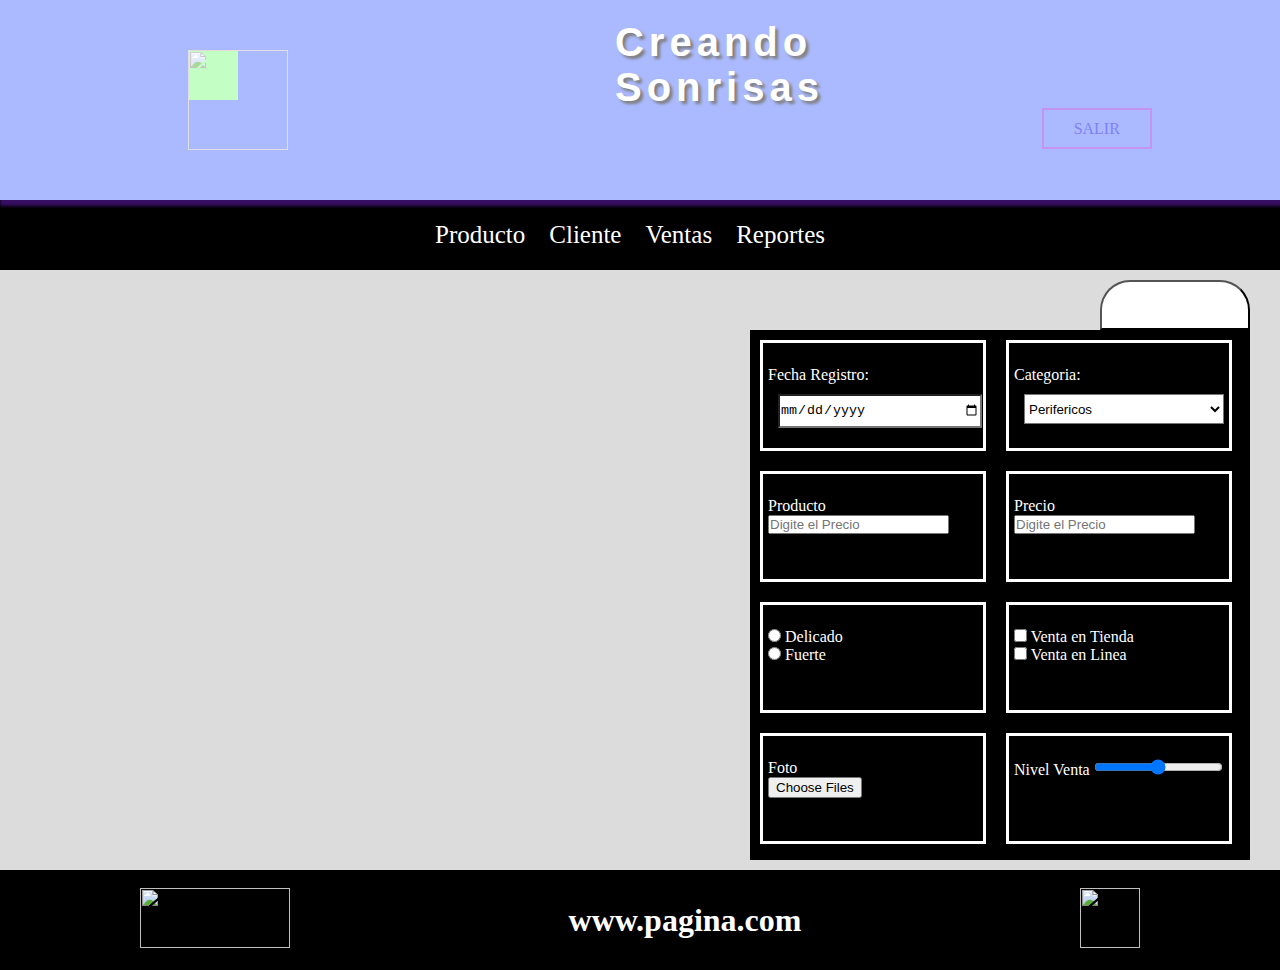
==== productos.html @ 90dafaeb "primera Pagina" ====
<!DOCTYPE html>
<html lang="en">
<head>
    <link rel="stylesheet" href="estilosIndex.css">
    <link rel="stylesheet" href="estilosproductos.css">
    <meta charset="UTF-8">
    <meta name="viewport" content="width=device-width, initial-scale=1.0">
    <title>Document</title>
</head>
<body>

    <header>

        <div class="logo">
            <img src="img/logo.jpg" alt="" width="100px" height="100px">
        </div>
        
        <div class="titulo">
            <h1 class="textotitulo">Creando Sonrisas</h1>
        </div>
        
        <div class="boton">
            <a href="index.html" class="salida">Salir</a>
        </div>

        </header>
        <nav>
            <ul>
                <li><a href="producto.html">Producto</a></li>
                <li><a href="">Cliente</a></li>
                <li><a href="">Ventas</a></li>
                <li><a href="">Reportes</a></li>
            </ul>
            </nav>
            
            <section class="principalProducto">
                
                <section class="cabezera">
                    <input type="submit" value="Guardar" class="botonProducto">
                </section>

                <section class="producto">
                <div class="text">
                    <form action="" class="tipo">
                    
                    <div class="cuadros">
                        <br><label for="">Fecha Registro:</label><br>
                        <input type="date" value="" class="fecha"/>
                    </div>

                    <div class="cuadros">
                        <br><label for="">Categoria:</label><br>
                        <select name="select" class="tamaño">
                        <option value="value1">Perifericos</option>
                        <option value="value2">Memorias</option>
                        <option value="value3">Portatiles</option>
                        <option value="value3">Accesorios</option>
                    </select>
                    </div>

                    <div class="cuadros">
                    <br><label for="">Producto</label><br>
                    <input type="text" placeholder="Digite el Precio">
                </div>
                    <div class="cuadros">
                        <br><label for="">Precio</label><br>
                        <input type="text" placeholder="Digite el Precio">
                    </div>

                    <div class="cuadros">
                        <p>
                            <br>
                            <input type="radio" name="hm" value="h">
                              <label for="">Delicado</label>
                            <br>
                            <input type="radio" name="hm" value="h"> 
                            <label for="">Fuerte</label>
                        </p>
                    </div>
                    <div class="cuadros">
                        <p>
                            <br>
                            <input type="checkbox" name="hm" value="h"> 
                            <label for="">Venta en Tienda</label>
                            <br>
                            <input type="checkbox" name="hm" value="h">
                            <label for="">Venta en Linea</label>
                        </p>
                    </div>
                    <div class="cuadros">
                        <br>
                       <label for="">Foto</label>
                       <input type="file" id="file" name="file" multiple />
                    </div>
                    <div class="cuadros">
                        <br>
                        <label for="">Nivel Venta</label>
                        <input type="range" name="rango">
                    </div>
                </div>
            </form>
            </section>
            </section>

            <footer>
                <div>
                    <img src="img/redes2.jpg" width="150px" height="60px">
                </div>
        
                <div>
                        <h1 style="color: white;"> www.pagina.com</h1>
                </div>
        
                <div>
                    <img src="img/logo.jpg" alt=""width="60px" height="60px">
        
                </div>
        
            </footer>
</body>
</html>
---- estilosIndex.css ----
*{
    margin: 0;
padding: 0;
}

header{
    background-color: rgb(90, 120, 255);
    width: 100%;
    height: 200px;
box-shadow: 3px 3px 3px 3px rgb(108, 30, 197);
opacity: 50%;
display: flex;
justify-content: space-around
}
.logo{
    background-color: rgb(137, 255, 141);
    width: 50px;
    height: 50px;
    margin-top: 50px;
}

.titulo{
    background-color: transparent(186, 52, 144);
    width: 50px;
    height: 50px;
    margin-top: 20px;
}
    .textotitulo{
        color: white;
        font-size: 40px;
        font-family: Verdana, Geneva, Tahoma, sans-serif;
        letter-spacing: 5px;
        text-shadow: 3px 3px 3px black;
    
}
.boton{
   background-color: transparent; 
   width: 50px;
   height: 50px;
   margin-top: 120px;
}

.botonIngresar{
    color: white;
    font-size: 30px;
    border: 1px solid white;
    padding: 3px;
}
.botonIngresar:hover{
    color: pink;
    font-size: 30px;
    border: 1px solid violet;
    padding: 5px;
}

nav{
    background-color: black;
    width: 100%;
    height: 70px;
    display: flex;
    justify-content: center;
    align-items: center;
    opacity: 100%;
}

nav:hover{
    width: 100%;
    opacity: 100%;
    border-radius: 0 0 0 0;
}

nav li{
    display: inline;
    margin-right: 20px;
}

nav a{
    color: white;
    font-size: 25px;
    text-decoration: none;
}

nav a:hover{
    color: pink;
    font-size: 26px;
    text-decoration: underline;
}

.principal{
    background-color: blueviolet;
    width: 100%;
    height: 590px;
}

footer{
    background-color: black;
    width: 100%;
    height: 100px;
    display: flex;
    justify-content: space-around;
    align-items: center;
}
---- estilosproductos.css ----
.principalProducto{
    background-color: gainsboro;
    width: 2000px;
    height: 600px;
    display: flex;
    justify-content: center;
    align-items: center;
    flex-direction: column;

}
@keyframes fondo{
    0%{
        background: linear-gradient(90deg, rgb(96, 52, 184) ,rgb(56, 56,199));
    }
    100%{
        background: linear-gradient(90deg, rgb(56, 56,199) ,rgb(96, 52, 184));
    }
}
.text{
    width: 500px;
    height: 530px;
    background-color: black;
    animation-name: fondo;
    animation-duration: 2s;
    animation-iteration-count: infinite;
}
.tipo{
    display: flex;
    flex-wrap: wrap;
}
.cuadros{
    width:210px;
    height: 95px;
    background-color: transparent;
    margin: 10px;
    padding: 5px;
    border: 3px solid white;
}
.fecha{
    background-color: white;
    width: 200px;
    height: 30px;
    margin: 10px;
}
.tamaño{
    background-color: white;
    width: 200px;
    height: 30px;
    margin: 10px;

}
.salida{
    margin-top: 70px;
    text-decoration: none;
    text-transform: uppercase;
    border: 2px solid blueviolet;
    padding: 10px 30px;
    z-index: 1;
    overflow: hidden;
    transition: color 1s, box-shadow 0.4s;
}

.salida:hover{
    transition-delay: 0s, 0.2s;
    color: azure;
    box-shadow:
    0 0 10px violet,
    0 0 20px violet,
    0 0 40px violet,
    0 0 80px violet,
    0 0 160px violet;
}
label{
    color: white;
}

.cabezera{
    background-color: transparent;
    width:500px;
    height:50px;
    display: flex;
    justify-content: end;
}

@keyframes boton{
    0%{
        background: linear-gradient(90deg, rgb(96, 52, 184) ,rgb(56, 56,199));
    }
    100%{
        background: linear-gradient(90deg, rgb(56, 56,199) ,rgb(96, 52, 184));
    }
}
.botonProducto{
    width: 150px;
    height: 50px;
    color: white;
    border-top-left-radius: 30px;
    border-top-right-radius:  30px;
    background-color: white;
    animation-name: boton;
    animation-duration: 2s;
    animation-iteration-count: infinite;
}
.botonProducto:hover{
    transition-delay: 0s, 0.2s;
    color:black;
    box-shadow:
    0 0 10px violet,
    0 0 20px violet,
    0 0 40px violet,
    0 0 80px violet,
    0 0 160px violet;
}
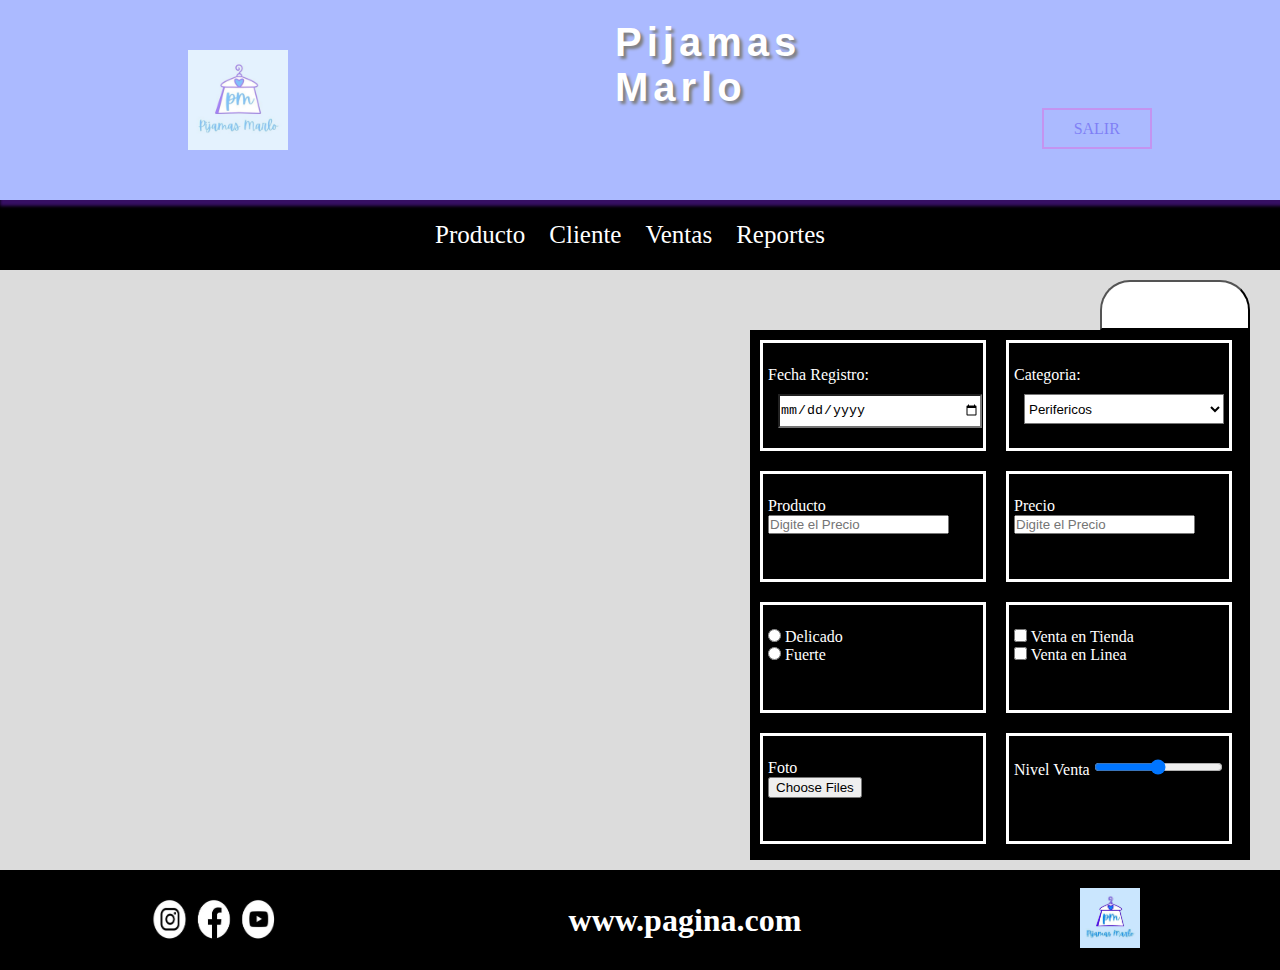
==== commit cbcfe291: "Add files via upload" ====
--- a/productos.html
+++ b/productos.html
@@ -16,7 +16,7 @@
         </div>
         
         <div class="titulo">
-            <h1 class="textotitulo">Creando Sonrisas</h1>
+            <h1 class="textotitulo">Pijamas Marlo</h1>
         </div>
         
         <div class="boton">
